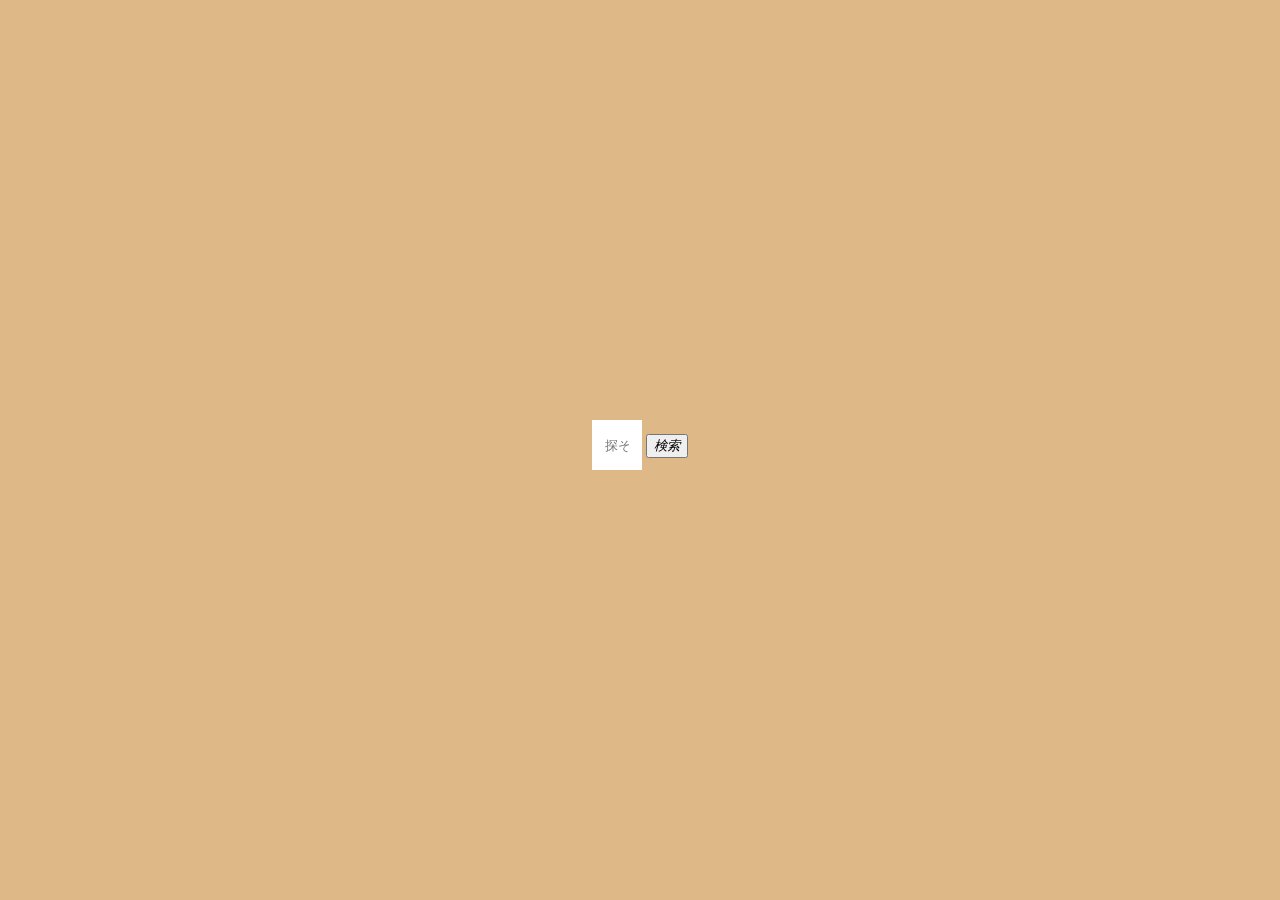
==== 03-Hidden Search Widget/index.html @ 8feebb3a "initial commit" ====
<html>

<head>
        <meta charset="UTF-8">
        <meta http-equiv="X-UA-Compatible" content="IE=edge">
        <meta name="viewport" content="width=device-width, initial-scale=1.0">
        <title>Hidden Search Widget</title>
         <link rel="stylesheet" href="style.css">
</head>

<body>
    <div class="search">
        <input type="text" class="input" placeholder="探そう......">
        <button class="btn">
            <i class="">検索</i>
        </button>
    </div>
</body>
<script src="script.js"></script>
</html>
---- 03-Hidden Search Widget/style.css ----
* {
    box-sizing: border-box;
}
body {
    display:flex;
    justify-content: center;
    align-items:center;
    overflow:hidden;
    margin:0;
    height:100vh;
    background-color: burlywood;
}
.search {
    position:relative;
    height:60px;
}
.search .input{
    border:0;
    background-color: #fff;;
    width:50px;
    height:50px;
    padding:13px;
    transition:width 0.3s ease-in;
}
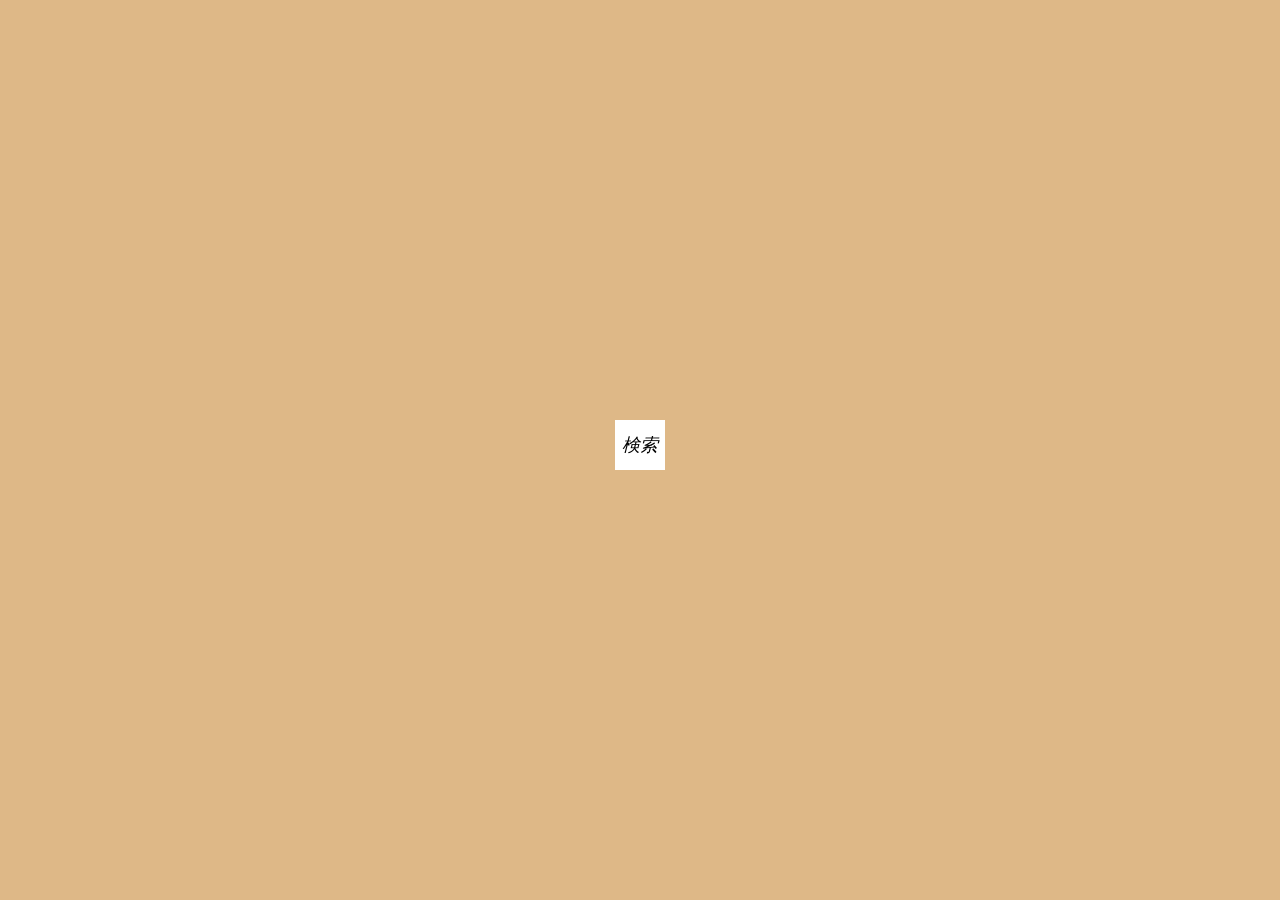
==== commit b8383d63: "Complete JS code and update README" ====
--- a/03-Hidden Search Widget/index.html
+++ b/03-Hidden Search Widget/index.html
@@ -5,12 +5,12 @@
         <meta http-equiv="X-UA-Compatible" content="IE=edge">
         <meta name="viewport" content="width=device-width, initial-scale=1.0">
         <title>Hidden Search Widget</title>
-         <link rel="stylesheet" href="style.css">
+        <link rel="stylesheet" href="style.css">
 </head>
 
 <body>
     <div class="search">
-        <input type="text" class="input" placeholder="探そう......">
+        <input type="text" class="input" placeholder="さあ、探そう......">
         <button class="btn">
             <i class="">検索</i>
         </button>
--- a/03-Hidden Search Widget/style.css
+++ b/03-Hidden Search Widget/style.css
@@ -20,5 +20,29 @@
     width:50px;
     height:50px;
     padding:13px;
+    font-size:17px;
     transition:width 0.3s ease-in;
+}
+.btn {
+    position:absolute;
+    cursor:pointer;
+    width:50px;
+    height:50px;
+    top:0;
+    left:0;
+    border:0;
+    background-color: #fff;
+    font-size:18px;
+    transition:transform 0.3s ease;
+}
+.input:focus,
+.btn:focus{
+    outline:none;
+}
+.search.active .input{
+    width:220;
+}
+.search.active .btn{
+    transform:translateX(200px);
+
 }
